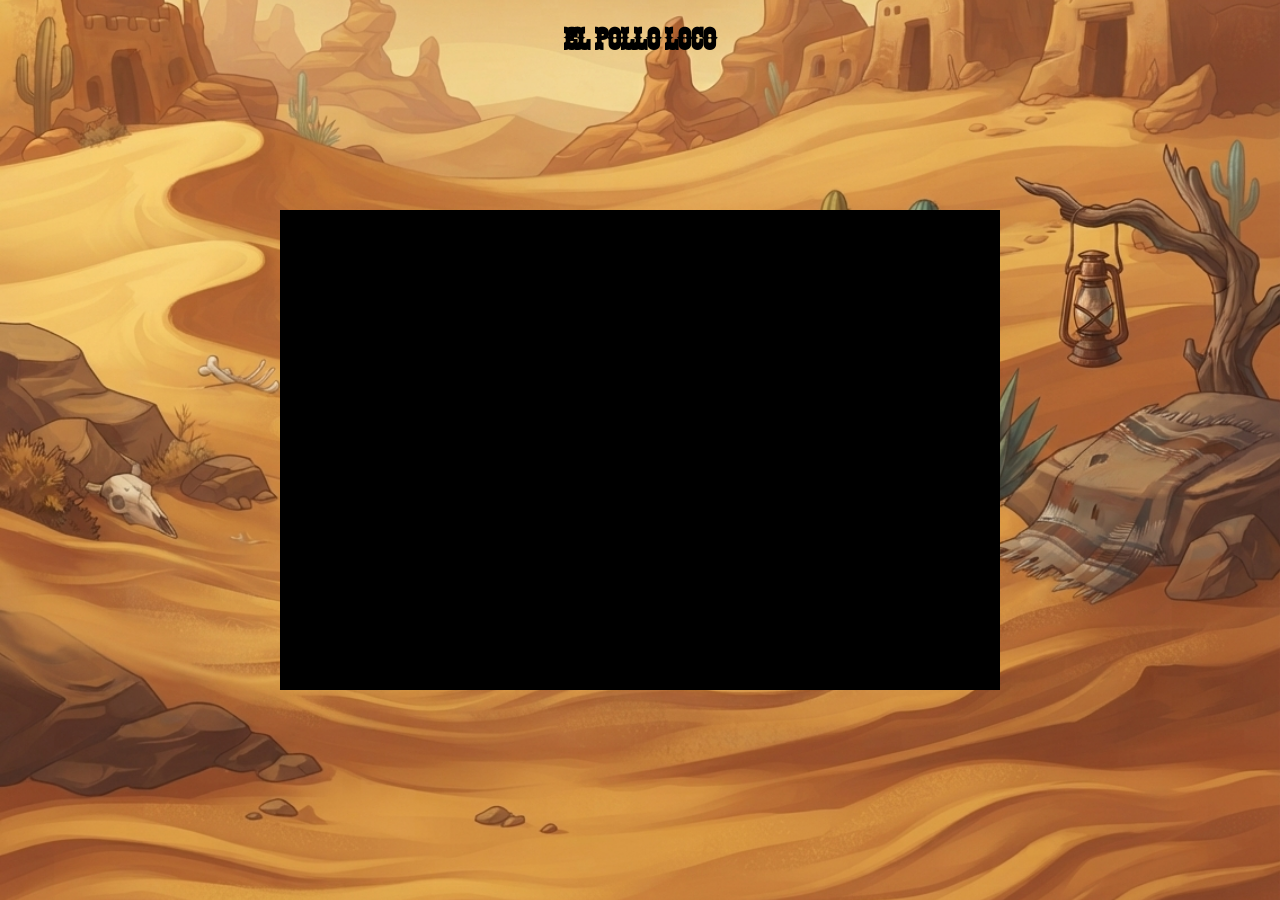
==== index.Html @ 191f1456 "start Responsive" ====
<!DOCTYPE html>
<html lang="en">
  <head>
    <meta charset="UTF-8" />
    <meta name="viewport" content="width=device-width, initial-scale=1.0" />
    <link rel="stylesheet" href="style/style.css" />
    <title>ELPOLLOLOCO</title>
  </head>
  <body onload="init()">
    <div id="orientation-warning">
      <p>Nur im Querformat verwendbar</p>
    </div>
    <h1 class="game-title">EL POLLO LOCO</h1>
    <canvas id="canvas" width="1440" height="960"></canvas>
    <script src="script/model/drawableObject.class.js"></script>
    <script src="script/model/movableobj.class.js"></script>
    <script src="script/model/character.class.js"></script>
    <script src="script/model/enemy.class.js"></script>
    <script src="script/model/smallChick.class.js"></script>
    <script src="script/model/cloud.class.js"></script>
    <script src="script/model/coin.class.js"></script>
    <script src="script/model/bottle.class.js"></script>
    <script src="script/model/controls.class.js"></script>
    <script src="script/model/backgraund.class.js"></script>
    <script src="script/model/game.class.js"></script>
    <script src="script/logic/keyboard.logic.js"></script>
    <script src="script/model/level.class.js"></script>
    <script src="script/model/endboss.class.js"></script>
    <script src="script/model/statusBar.class.js"></script>
    <script src="script/model/healthBar.class.js"></script>
    <script src="script/model/coinBar.class.js"></script>
    <script src="script/model/bottleBar.class.js"></script>
    <script src="script/model/statusBars.class.js"></script>
    <script src="script/model/throwableObj.class.js"></script>
    <script src="levels/level1.js"></script>
    <script src="script/script.js"></script>
  </body>
</html>
---- style/style.css ----
@font-face {
    font-family: "zabras";
    src: url("../fonts/Zabars.ttf") format("truetype");
}

@font-face {
    font-family: "roboto";
    src: url("../fonts/Roboto-Italic-VariableFont_wdth,wght.ttf") format("truetype");
}

body {
    display: flex;
    flex-direction: column;
    align-items: center;
    justify-content: center;
    min-height: 100vh;
    margin: 0;
    background: url("../assets/img/5_background/pageBG2.jpg") center / cover no-repeat;
    font-family: "zabras", sans-serif;
}

h1 {
    position: absolute;
    top: 0;
    left: 0;
    right: 0;
    text-align: center;
}

canvas {
    background-color: black;
    width: 720px;
    height: 480px;
}

#orientation-warning {
    display: none;
    position: fixed;
    inset: 0;
    z-index: 9999;
    background: rgba(0, 0, 0, 0.9);
    color: #fff;
    align-items: center;
    justify-content: center;
    text-align: center;
    padding: 24px;
    font-size: 28px;
    letter-spacing: 1px;
}

#orientation-warning p {
    margin: 0;
}

@media only screen and (max-width: 730px) and (orientation: portrait) {
    #orientation-warning {
        display: flex;
    }

    .game-title {
        display: none;
    }
}
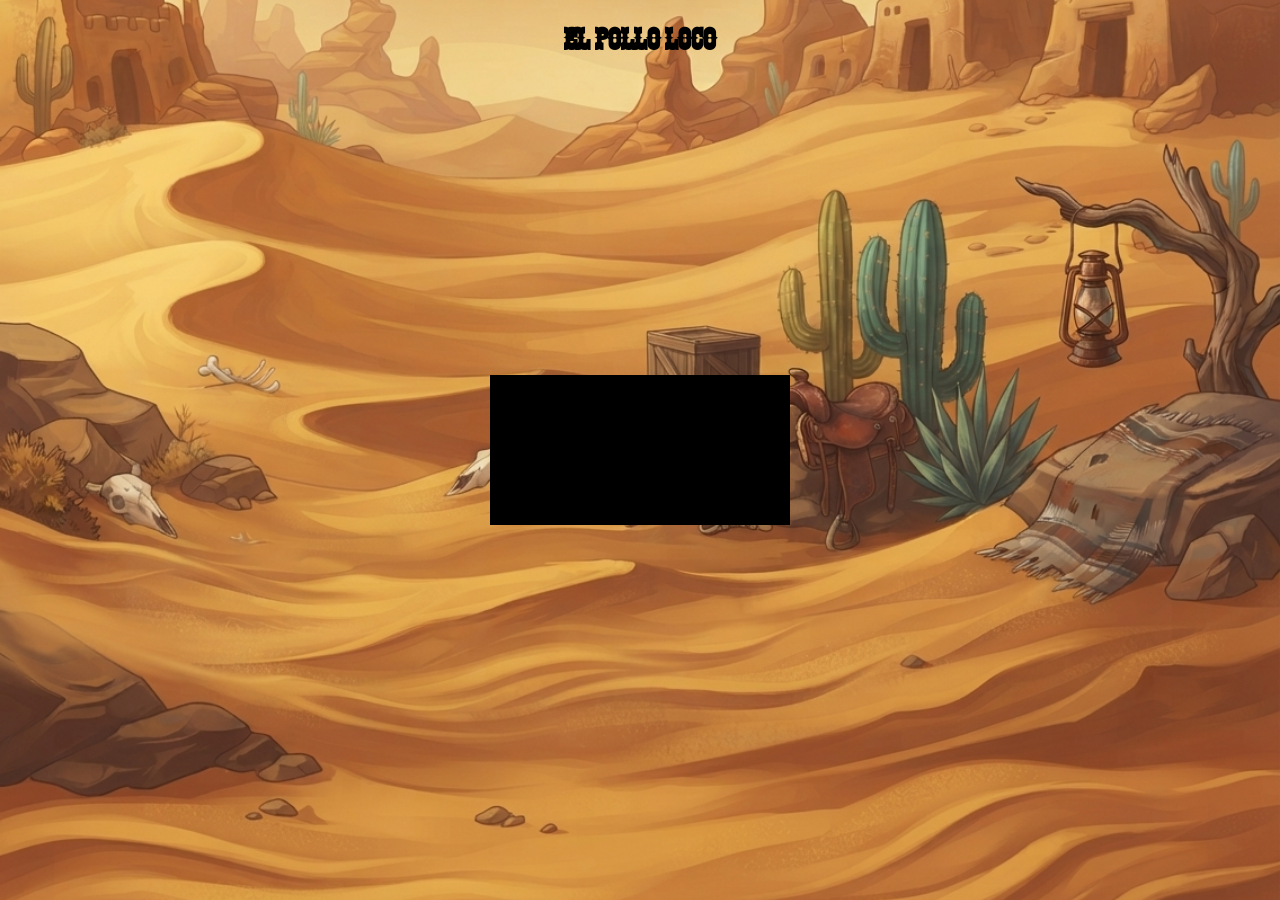
==== commit d6fec291: "resize canvas in the landscape mode" ====
--- a/index.Html
+++ b/index.Html
@@ -11,7 +11,7 @@
       <p>Nur im Querformat verwendbar</p>
     </div>
     <h1 class="game-title">EL POLLO LOCO</h1>
-    <canvas id="canvas" width="1440" height="960"></canvas>
+    <canvas id="canvas"></canvas>
     <script src="script/model/drawableObject.class.js"></script>
     <script src="script/model/movableobj.class.js"></script>
     <script src="script/model/character.class.js"></script>
@@ -22,6 +22,7 @@
     <script src="script/model/bottle.class.js"></script>
     <script src="script/model/controls.class.js"></script>
     <script src="script/model/backgraund.class.js"></script>
+    <script src="script/model/viewport.class.js"></script>
     <script src="script/model/game.class.js"></script>
     <script src="script/logic/keyboard.logic.js"></script>
     <script src="script/model/level.class.js"></script>
--- a/style/style.css
+++ b/style/style.css
@@ -8,13 +8,20 @@
     src: url("../fonts/Roboto-Italic-VariableFont_wdth,wght.ttf") format("truetype");
 }
 
+html,
+body {
+    height: 100%;
+}
+
 body {
     display: flex;
     flex-direction: column;
     align-items: center;
     justify-content: center;
     min-height: 100vh;
+    min-height: 100dvh;
     margin: 0;
+    overflow: hidden;
     background: url("../assets/img/5_background/pageBG2.jpg") center / cover no-repeat;
     font-family: "zabras", sans-serif;
 }
@@ -28,9 +35,8 @@
 }
 
 canvas {
+    display: block;
     background-color: black;
-    width: 720px;
-    height: 480px;
 }
 
 #orientation-warning {
@@ -56,7 +62,9 @@
     #orientation-warning {
         display: flex;
     }
+}
 
+@media only screen and (max-width: 750px), only screen and (max-height: 630px) {
     .game-title {
         display: none;
     }
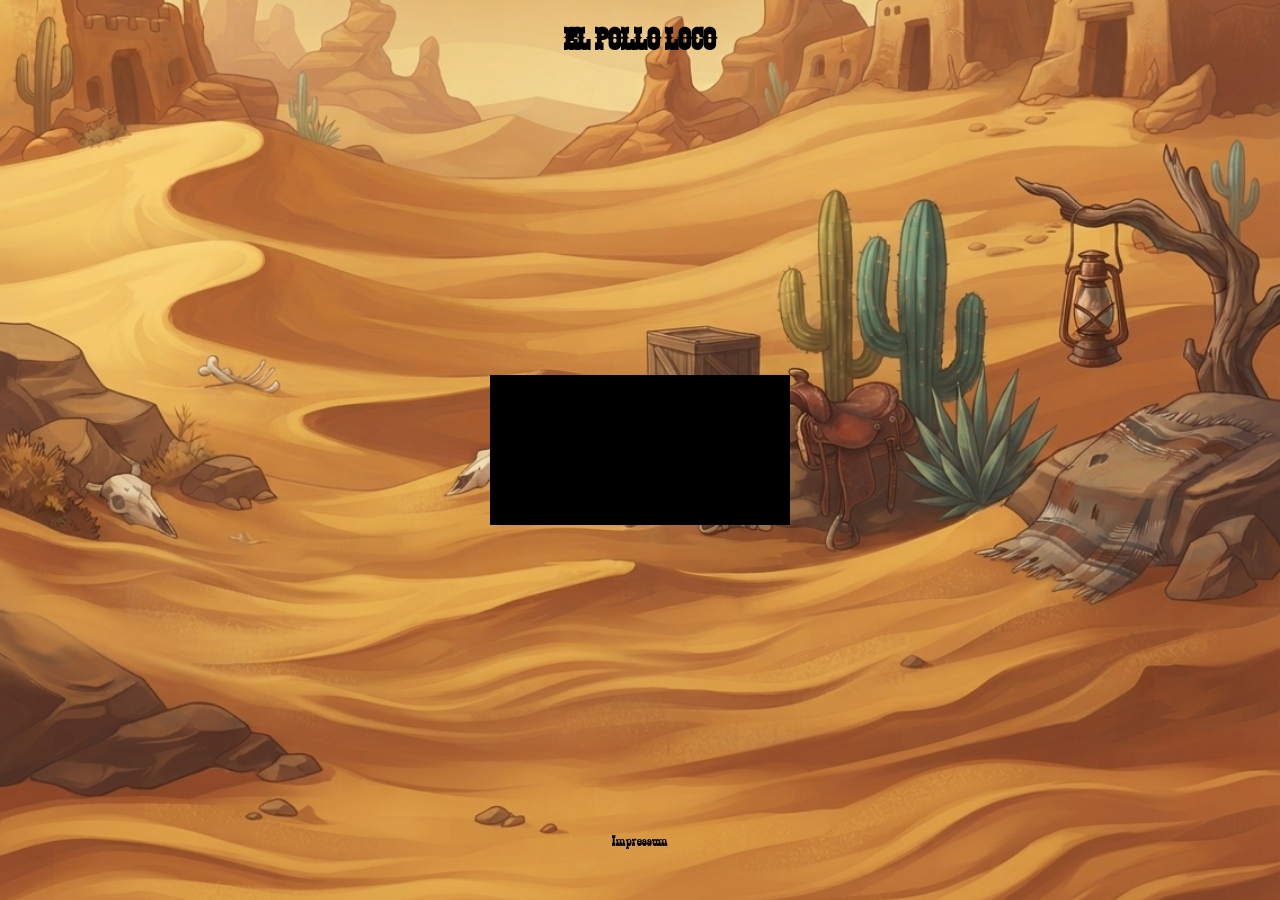
==== commit ca1abe87: "add Impressum site" ====
--- a/index.Html
+++ b/index.Html
@@ -4,6 +4,11 @@
     <meta charset="UTF-8" />
     <meta name="viewport" content="width=device-width, initial-scale=1.0" />
     <link rel="stylesheet" href="style/style.css" />
+    <link
+      rel="shortcut icon"
+      href="assets/img/3_enemies_chicken/chicken_normal/1_walk/1_w.png"
+      type="image/x-icon"
+    />
     <title>ELPOLLOLOCO</title>
   </head>
   <body onload="init()">
@@ -12,6 +17,7 @@
     </div>
     <h1 class="game-title">EL POLLO LOCO</h1>
     <canvas id="canvas"></canvas>
+    <p class="impr"><a href="Impressum.html" target="_blank">Impressum</a></p>
     <script src="script/model/drawableObject.class.js"></script>
     <script src="script/model/movableobj.class.js"></script>
     <script src="script/model/character.class.js"></script>
@@ -23,6 +29,7 @@
     <script src="script/model/controls.class.js"></script>
     <script src="script/model/backgraund.class.js"></script>
     <script src="script/model/viewport.class.js"></script>
+    <script src="script/model/touchControls.class.js"></script>
     <script src="script/model/game.class.js"></script>
     <script src="script/logic/keyboard.logic.js"></script>
     <script src="script/model/level.class.js"></script>
--- a/style/style.css
+++ b/style/style.css
@@ -24,7 +24,9 @@
     overflow: hidden;
     background: url("../assets/img/5_background/pageBG2.jpg") center / cover no-repeat;
     font-family: "zabras", sans-serif;
+    cursor: pointer;
 }
+
 
 h1 {
     position: absolute;
@@ -37,6 +39,11 @@
 canvas {
     display: block;
     background-color: black;
+    touch-action: none;
+    user-select: none;
+    -webkit-user-select: none;
+    -webkit-touch-callout: none;
+    -webkit-tap-highlight-color: transparent;
 }
 
 #orientation-warning {
@@ -58,14 +65,54 @@
     margin: 0;
 }
 
+body.impressum {
+    justify-content: flex-start;
+    align-items: center;
+    background-size: 100% calc(100% + 1800px);
+    overflow-y: auto;
+    background-position: top center;
+}
+
+body.impressum p {
+    font-size: 30px;
+    padding: 0 30px;
+
+}
+
+.impr {
+    position: absolute;
+    bottom: 50px;
+    left: 0;
+    right: 0;
+    text-align: center;
+    margin: 0;
+}
+a {
+    text-decoration: none;
+    color:black;
+}
 @media only screen and (max-width: 730px) and (orientation: portrait) {
     #orientation-warning {
         display: flex;
     }
 }
 
-@media only screen and (max-width: 750px), only screen and (max-height: 630px) {
-    .game-title {
+@media only screen and (max-width: 750px),
+only screen and (max-height: 630px),
+only screen and (pointer: coarse) and (orientation: landscape) {
+    .game-title ,.impr {
         display: none;
     }
-}+}
+
+@media only screen and (pointer: coarse) and (orientation: landscape) {
+    body {
+        background: black;
+    }
+}
+
+/* @media (max-width: 750px){
+    .impr {
+        display: none;
+    }
+} */
